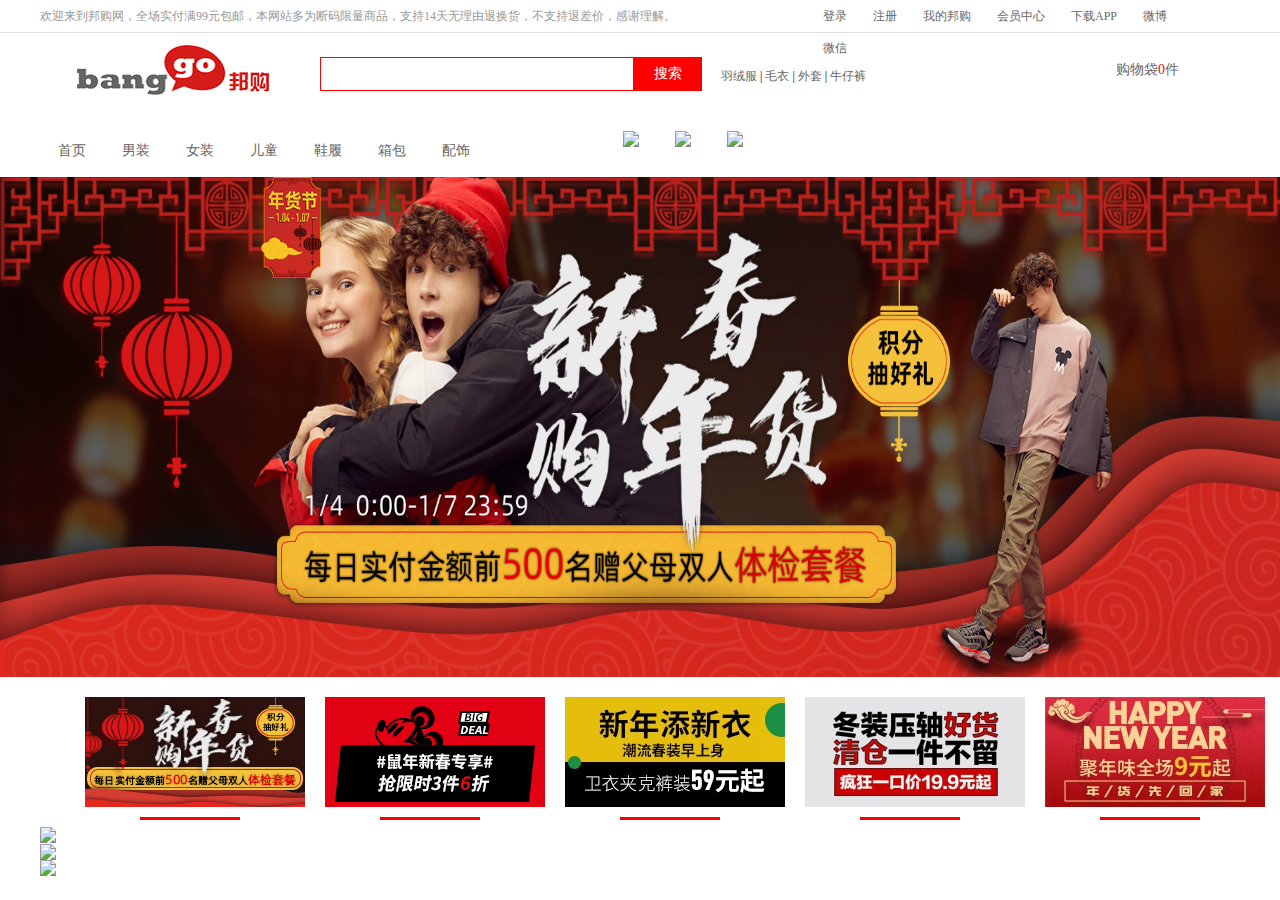
==== server/index.html @ a45a67c1 "邦购第三次上上传_重大整改，路径更改，放大镜功能已实现" ====
<!DOCTYPE html>
<html>
	<head>
		<meta charset="utf-8">
		<title></title>
		<link rel="stylesheet" href="css/index.css" />
		<link rel="stylesheet" href="public.css" />
	</head>
	<body>
		<!-- 头部 -->
		<div id="top">
			<div class="margin">
				<div class="topleft">
					<p>欢迎来到邦购网，全场实付满99元包邮，本网站多为断码限量商品，支持14天无理由退换货，不支持退差价，感谢理解。</p>
				</div>
				<div class="topright">
					<!-- 登录选项 -->
					<div class="login">
						<a href="#">登录</a>
						<div class="login_box">
							<a href="https://bgact.banggo.com/Unionlogin/Authorize?from=qq">QQ账户登录</a>
							<a href="https://bgact.banggo.com/Unionlogin/Authorize?from=alipay">支付宝登录</a>
							<a href="https://m.banggo.com/Api/wxLogin">微信账户登录</a>
						</div>
					</div>
					<!-- 注册 -->
					<a href="#" class="zhuce">注册</a>
					<!-- 个人中心 -->
					<div class="my">
						<a href="#">我的邦购</a>
						<div class="my_box">
							<a href="#">我的订单</a>
							<a href="#">我的积分</a>
							<a href="#">我的点赞</a>
							<a href="#">收货地址</a>
						</div>
					</div>
					<a href="#" class="huiyuan">会员中心</a>
					<!-- 下载APP -->
					<div class="down">
						<a href="#">下载APP</a>
						<img src="//s.banggo.com/pub1/bgweb/default/images/mbshop_pic_mobile.png" style="width: 140px;height: 140px;"
						 class="app">
					</div>
					<a href="#" class="wbo">微博</a>
					<div class="wx">
						<a href="#">微信</a>
						<img src="//s.banggo.com/pub1/bgweb/default/images/mbshop_pic_erweima.jpg" style="width: 140px;height: 140px;"
						 class="wechat">
					</div>
				</div>

			</div>
		</div>

		<!-- 搜索框 -->
		<header>
			<div class="margin">
				<a href="#" class="log"><img src="img/logo.png"></a>
				<div class="search">
					<label for="txt">
						<input type="text" class="text" id="txt" />
						<input type="submit" value="搜索" class="sub" />
					</label>
				</div>
				<div class="some">
					<a href="#">羽绒服</a>
					<span>|</span>
					<a href="#">毛衣</a>
					<span>|</span>
					<a href="#">外套</a>
					<span>|</span>
					<a href="#">牛仔裤</a>
				</div>
				<div class="bag">
					<a href="#">购物袋<b>0</b>件</a>
				</div>
			</div>
		</header>

		<!-- 导航 -->
		<div class="nav">
			<div class="margin">
				<ul class="nav-l">
					<li>
						<div>
							<a href="#">首页</a>
						</div>
					</li>
					<li>
						<div><a href="#">男装</a></div>
						<div class="li1 hover_a">
							<div class="li1_l">
								<dt><a href="#">上装</a></dt>
								<a href="javascript:;">卫衣</a>
								<a href="javascript:;">长袖衬衫</a>
								<a href="javascript:;">夹克</a>
								<a href="javascript:;">毛衣</a>
								<a href="javascript:;">西装</a>
								<a href="javascript:;">风衣</a>
								<a href="javascript:;">大衣</a>
								<a href="javascript:;">羽绒服</a>
								<a href="javascript:;">短袖T恤</a>
								<a href="javascript:;">短袖衬衫</a>
								<a href="javascript:;">长袖T恤</a>
							</div>
							<div class="li1_r">
								<dt><a href="#">下装</a></dt>
								<a href="javascript:;">牛仔长裤</a>
								<a href="javascript:;">休闲长裤</a>
								<a href="javascript:;">针织休闲裤</a>
								<a href="javascript:;">西裤</a>
								<a href="javascript:;">牛仔中短裤</a>
								<a href="javascript:;">休闲中短裤</a>
								<a href="javascript:;">针织中短裤</a>
							</div>
						</div>
					</li>
					<li>
						<div><a href="#">女装</a></div>
						<div class="li2 hover_a">
							<div class="li2_1">
								<dt>
									<a href="javascript:;">上装</a>
								</dt>
								<a href="javascript:;">长袖衬衫</a>
								<a href="javascript:;">卫衣</a>
								<a href="javascript:;">毛衣</a>
								<a href="javascript:;">夹克</a>
								<a href="javascript:;">风衣</a>
								<a href="javascript:;">大衣</a>
								<a href="javascript:;">棉服</a>
								<a href="javascript:;">羽绒服</a>
								<a href="javascript:;">短袖T恤</a>
								<a href="javascript:;">短袖衬衫</a>
								<a href="javascript:;">长袖T恤</a>
							</div>
							<div class="li2_2">
								<dt>
									<a href="javascript:;">下装</a>
								</dt>
								<a href="javascript:;">牛仔长裤</a>
								<a href="javascript:;">休闲长裤</a>
								<a href="javascript:;">针织裤</a>
								<a href="javascript:;">连身裤</a>
								<a href="javascript:;">牛仔中短裤</a>
								<a href="javascript:;">休闲中短裤</a>
							</div>
							<div class="li2_3">
								<dt>
									<a href="javascript:;">裙装</a>
								</dt>
								<a href="javascript:;">连衣裙</a>
								<a href="javascript:;">半身裙</a>
							</div>
							<div class="li2_4">
								<dt>
									<a href="javascript:;">内衣</a>
								</dt>
								<a href="javascript:;">内衣上装</a>
								<a href="javascript:;">内衣下装</a>
								<a href="javascript:;">家居服</a>
								<a href="javascript:;">袜子</a>
							</div>
						</div>
					</li>
					<li>
						<div><a href="#">儿童</a></div>
						<div class="li3 hover_a">
							<div class="li3_1">
								<dt>
									<a href="javascript:;">男童</a>
								</dt>
								<a href="javascript:;">衬衫</a>
								<a href="javascript:;">卫衣</a>
								<a href="javascript:;">外套</a>
								<a href="javascript:;">长裤</a>
								<a href="javascript:;">鞋包配</a>
								<a href="javascript:;">T恤</a>
								<a href="javascript:;">中短裤</a>
							</div>
							<div class="li3_2">
								<dt>
									<a href="javascript:;">女童</a>
								</dt>
								<a href="javascript:;">衬衫</a>
								<a href="javascript:;">卫衣</a>
								<a href="javascript:;">外套</a>
								<a href="javascript:;">裙装</a>
								<a href="javascript:;">长裤</a>
								<a href="javascript:;">鞋包配</a>
								<a href="javascript:;">T恤</a>
								<a href="javascript:;">中短裤</a>
							</div>
							<div class="li3_3">
								<dt>
									<a href="javascript:;">婴幼童</a>
								</dt>
								<a href="javascript:;">连体衣</a>
								<a href="javascript:;">套装</a>
								<a href="javascript:;">下装</a>
								<a href="javascript:;">上装</a>
							</div>
						</div>
					</li>
					<li>
						<div><a href="#">鞋履</a></div>
						<div class="li4 hover_a">
							<div class="li4_1">
								<dt>
									<a href="javascript:;">人气男鞋</a>
								</dt>
								<a href="javascript:;">休闲鞋</a>
								<a href="javascript:;">运动鞋</a>
								<a href="javascript:;">商务鞋</a>
								<a href="javascript:;">帆布鞋</a>
								<a href="javascript:;">靴子</a>
								<a href="javascript:;">凉/拖鞋</a>
							</div>
							<div class="li4_2">
								<dt>
									<a href="javascript:;">人气女鞋</a>
								</dt>
								<a href="javascript:;">休闲鞋</a>
								<a href="javascript:;">运动鞋</a>
								<a href="javascript:;">商务鞋</a>
								<a href="javascript:;">帆布鞋</a>
								<a href="javascript:;">靴子</a>
								<a href="javascript:;">凉/拖鞋</a>
							</div>
						</div>
					</li>
					<li>
						<div><a href="#">箱包</a></div>
						<div class="li5 hover_a">
							<div class="li5_1">
								<dt>
									<a href="javascript:;">品质男包</a>
								</dt>
								<a href="javascript:;">钱包/手拿包</a>
								<a href="javascript:;">胸包</a>
								<a href="javascript:;">双肩包</a>
							</div>
							<div class="li5_2">
								<dt>
									<a href="javascript:;">潮流女包</a>
								</dt>
								<a href="javascript:;">单肩包</a>
								<a href="javascript:;">双肩包</a>
								<a href="javascript:;">斜挎包</a>
								<a href="javascript:;">钱包/手拿包</a>
								<a href="javascript:;">手提包</a>
								<a href="javascript:;">胸包/腰包</a>
							</div>
						</div>
					</li>
					<li>
						<div><a href="#">配饰</a></div>
						<div class="li6 hover_a">
							<div class="li6_1">
								<dt>
									<a href="javascript:;">配饰</a>
								</dt>
								<a href="javascript:;">帽子</a>
								<a href="javascript:;">围巾/丝巾/披肩</a>
								<a href="javascript:;">腰带/皮带</a>
								<a href="javascript:;">其他配饰</a>
								<a href="javascript:;">腕表</a>
							</div>
						</div>
					</li>
				</ul>
				<ul class="nav-r">
					<li><a href="#"><img src="https://img.banggo.com/sources/cms/banggo2017/PC/pcsyfl_2.png"></a></li>
					<li><a href="#"><img src="https://img.banggo.com/sources/cms/banggo2017/PC/pcsyfl_4.png"></a></li>
					<li><a href=""><img src="https://img.banggo.com/sources/cms/banggo2017/PC/kiuyt.gif"></a></li>
				</ul>
			</div>
		</div>

		<!-- 轮播图 -->
		<div class="banner box">
		</div>

		<!-- 楼层1 -->
		<div class="floor_1">
			<div class="margin">
				<div class="f1_t">
					<a href="#"><img src="https://img.banggo.com/sources/cms/banggo2017/PC/jx12133s2_1.jpg"></a>
				</div>
				<div class="f1_b">
				</div>
			</div>
		</div>

		<!-- 楼层2 -->
		<div class="floor_2">
			<div class="margin">
				<div class="f2_t">
					<a href="#"><img src="https://img.banggo.com/sources/cms/banggo2017/PC/jx12133s2_5.jpg"></a>
				</div>
				<div class="f2_b">
				</div>
			</div>
		</div>

		<!-- 楼层3 -->
		<div class="floor_3">
			<div class="margin">
				<div class="f3_t">
					<a href="#"><img src="https://img.banggo.com/sources/cms/banggo2017/PC/80319jrtm.jpg"></a>
				</div>
				<div class="f3_b">
					<!-- 230x325 -->
				</div>
			</div>
		</div>
		
<!-- 		<div class="other">
			<div class="margin">
				<ul>
					<li><a href="#"><img href="https://s.banggo.com/pub7/images/mbshop/20150720/zyshare01.png"></a></li>
					<li><a href="#"><img href="https://s.banggo.com/pub7/images/mbshop/20150720/zyshare01.png"></a></li>
					<li><a href="#"><img href="https://s.banggo.com/pub7/images/mbshop/20150720/zyshare01.png"></a></li>
				</ul>
			</div>
		</div> -->
	</body>
	<script src="js/jquery-1.11.3.js"></script>
	<script src="js/jquery.banner.1.0.js"></script>
	<script src="js/ajax.js"></script>
	<script src="js/nav.js"></script>
	<script src="js/banner.js"></script>
	<script src="js/floor1.js"></script>
	<script src="js/floor2.js"></script>
	<script src="js/floor3.js"></script>
</html>
---- server/css/index.css ----
html,
body {
  width: 100%; }

* {
  outline: none; }

.margin {
  width: 1200px;
  margin: 0 auto; }

#top {
  height: 32px;
  border-bottom: 1px solid #dcdcdc; }

#top .topleft {
  width: 640px;
  float: left;
  color: #999;
  font-size: 12px;
  line-height: 32px; }

#top .topright {
  width: 417px;
  height: 30px;
  float: right;
  font-size: 12px;
  color: #999;
  line-height: 32px; }

#top .topright .login,
.zhuce,
.my,
.huiyuan,
.down,
.wbo,
.wx {
  float: left;
  margin-right: 26px;
  display: block; }

#top .topright .login_box a {
  display: block;
  text-align: center; }

#top .topright .my_box a {
  display: block;
  text-align: center; }

#top .topright .login {
  position: relative; }

#top .topright .app {
  display: none;
  position: absolute; }

#top .topright .wechat {
  display: none;
  position: absolute;
  left: -80px; }

#top .topright .login_box {
  display: none;
  width: 80px;
  height: auto;
  position: absolute;
  top: 32px;
  left: -30px;
  border: 1px solid #b5b5b5;
  background: #ffffff; }

#top .topright .login:hover .login_box {
  display: block; }

#top .topright .my {
  position: relative; }

#top .topright .my_box {
  position: absolute;
  display: none;
  width: 70px;
  border: 1px solid #b5b5b5;
  left: -10px; }

#top .topright .my:hover .my_box {
  display: block; }

#top .topright .down {
  position: relative; }

#top .topright .down:hover .app {
  display: block; }

#top .topright .wx {
  position: relative; }

#top .topright .wx:hover .wechat {
  display: block; }

header {
  height: 65px; }

header .search {
  width: 400px;
  height: 65px;
  margin-top: 18px; }

header .search label {
  width: 380px;
  height: 32px;
  display: flex;
  border: 1px solid red;
  margin: 6px 0 0 14px; }

header .search label .text {
  display: block;
  width: 457px;
  height: 32px;
  border: 0;
  border-right: 1px solid red; }

header .search label .sub {
  display: block;
  width: 98px;
  height: 32px;
  border: 0;
  background: red;
  font: 14px/32px '';
  color: white; }

header .log {
  float: left; }

header .search {
  float: left; }

header .some {
  float: left;
  width: 350px;
  margin-top: 35px;
  margin-left: 15px; }

header .bag {
  float: left;
  width: 150px;
  height: 55px;
  font: 400 14px '';
  box-sizing: border-box;
  background: url(//s.banggo.com/pub7/images/mbshop/veoimg/Veo_mbshop_spirit_pic.png?t=20160603) 0 -410px no-repeat;
  padding-left: 45px;
  padding-top: 28px; }

header .bag b {
  color: red; }

.nav {
  height: 59px;
  padding: 20px 0 0; }
  .nav .nav-l {
    width: 465px;
    height: 40px;
    font-size: 14px;
    font-weight: normal;
    line-height: 40px;
    float: left;
    padding: 0 17px 0 0;
    box-sizing: border-box; }
    .nav .nav-l li {
      float: left;
      padding: 13px 18px;
      position: relative; }
      .nav .nav-l li .li1 {
        position: absolute;
        width: 200px;
        display: flex;
        box-sizing: border-box;
        box-shadow: 0 0 5px #ccc;
        padding-top: 10px;
        padding-bottom: 10px;
        z-index: 10;
        background: white;
        top: 59px;
        visibility: hidden; }
        .nav .nav-l li .li1 .li1_l {
          box-sizing: border-box;
          flex: 1;
          padding-left: 10px;
          border-right: 1px solid #e6e6e6; }
          .nav .nav-l li .li1 .li1_l dt {
            font-size: 24px; }
            .nav .nav-l li .li1 .li1_l dt a {
              text-align: center;
              color: red;
              padding-left: 0; }
          .nav .nav-l li .li1 .li1_l a {
            display: block;
            padding-left: 10px; }
        .nav .nav-l li .li1 .li1_r {
          flex: 1;
          box-sizing: border-box;
          padding-left: 10px; }
          .nav .nav-l li .li1 .li1_r dt {
            font-size: 24px; }
            .nav .nav-l li .li1 .li1_r dt a {
              text-align: center;
              color: red;
              padding-left: 0; }
          .nav .nav-l li .li1 .li1_r a {
            display: block;
            margin-left: 10px; }
      .nav .nav-l li .li2 {
        position: absolute;
        width: 400px;
        box-shadow: 0 0 5px #ccc;
        display: flex;
        padding-top: 10px;
        padding-bottom: 10px;
        z-index: 10;
        background: white;
        top: 59px;
        visibility: hidden; }
        .nav .nav-l li .li2 .li2_1, .nav .nav-l li .li2 .li2_2, .nav .nav-l li .li2 .li2_3, .nav .nav-l li .li2 .li2_4 {
          flex: 1;
          padding-left: 10px;
          border-right: 1px solid #e6e6e6; }
          .nav .nav-l li .li2 .li2_1 dt, .nav .nav-l li .li2 .li2_2 dt, .nav .nav-l li .li2 .li2_3 dt, .nav .nav-l li .li2 .li2_4 dt {
            font-size: 24px; }
            .nav .nav-l li .li2 .li2_1 dt a, .nav .nav-l li .li2 .li2_2 dt a, .nav .nav-l li .li2 .li2_3 dt a, .nav .nav-l li .li2 .li2_4 dt a {
              text-align: center;
              color: red;
              padding-left: 0; }
          .nav .nav-l li .li2 .li2_1 a, .nav .nav-l li .li2 .li2_2 a, .nav .nav-l li .li2 .li2_3 a, .nav .nav-l li .li2 .li2_4 a {
            display: block;
            padding-left: 10px; }
      .nav .nav-l li .li3 {
        width: 300px;
        position: absolute;
        box-shadow: 0 0 5px #ccc;
        display: flex;
        padding-top: 10px;
        padding-bottom: 10px;
        z-index: 10;
        background: white;
        top: 59px;
        visibility: hidden; }
        .nav .nav-l li .li3 .li3_1 {
          flex: 1;
          padding-left: 10px;
          border-right: 1px solid #e6e6e6; }
          .nav .nav-l li .li3 .li3_1 dt {
            font-size: 24px; }
            .nav .nav-l li .li3 .li3_1 dt a {
              text-align: center;
              color: red;
              padding-left: 0; }
          .nav .nav-l li .li3 .li3_1 a {
            display: block;
            padding-left: 10px; }
        .nav .nav-l li .li3 .li3_2 {
          flex: 1;
          padding-left: 10px;
          border-right: 1px solid #e6e6e6; }
          .nav .nav-l li .li3 .li3_2 dt {
            font-size: 24px; }
            .nav .nav-l li .li3 .li3_2 dt a {
              text-align: center;
              color: red;
              padding-left: 0; }
          .nav .nav-l li .li3 .li3_2 a {
            display: block;
            padding-left: 10px; }
        .nav .nav-l li .li3 .li3_3 {
          flex: 1;
          padding-left: 10px;
          border-right: 1px solid #e6e6e6; }
          .nav .nav-l li .li3 .li3_3 dt {
            font-size: 24px; }
            .nav .nav-l li .li3 .li3_3 dt a {
              text-align: center;
              color: red;
              padding-left: 0; }
          .nav .nav-l li .li3 .li3_3 a {
            display: block;
            padding-left: 10px; }
      .nav .nav-l li .li4 {
        width: 300px;
        position: absolute;
        box-shadow: 0 0 5px #ccc;
        display: flex;
        padding-top: 10px;
        padding-bottom: 10px;
        z-index: 10;
        background: white;
        top: 59px;
        visibility: hidden; }
        .nav .nav-l li .li4 .li4_1, .nav .nav-l li .li4 .li4_2 {
          flex: 1;
          padding-left: 10px;
          border-right: 1px solid #e6e6e6; }
          .nav .nav-l li .li4 .li4_1 dt, .nav .nav-l li .li4 .li4_2 dt {
            font-size: 24px; }
            .nav .nav-l li .li4 .li4_1 dt a, .nav .nav-l li .li4 .li4_2 dt a {
              text-align: center;
              color: red;
              padding-left: 0; }
          .nav .nav-l li .li4 .li4_1 a, .nav .nav-l li .li4 .li4_2 a {
            display: block;
            padding-left: 10px; }
      .nav .nav-l li .li5 {
        width: 300px;
        position: absolute;
        box-shadow: 0 0 5px #ccc;
        display: flex;
        padding-top: 10px;
        padding-bottom: 10px;
        z-index: 10;
        background: white;
        top: 59px;
        visibility: hidden; }
        .nav .nav-l li .li5 .li5_1, .nav .nav-l li .li5 .li5_2 {
          flex: 1;
          padding-left: 10px;
          border-right: 1px solid #e6e6e6; }
          .nav .nav-l li .li5 .li5_1 dt, .nav .nav-l li .li5 .li5_2 dt {
            font-size: 24px; }
            .nav .nav-l li .li5 .li5_1 dt a, .nav .nav-l li .li5 .li5_2 dt a {
              text-align: center;
              color: red;
              padding-left: 0; }
          .nav .nav-l li .li5 .li5_1 a, .nav .nav-l li .li5 .li5_2 a {
            display: block;
            padding-left: 10px; }
      .nav .nav-l li .li6 {
        width: 120px;
        position: absolute;
        box-shadow: 0 0 5px #ccc;
        display: flex;
        padding-top: 10px;
        padding-bottom: 10px;
        z-index: 10;
        background: white;
        top: 59px;
        visibility: hidden; }
        .nav .nav-l li .li6 .li6_1 {
          flex: 1;
          padding-left: 10px;
          border-right: 1px solid #e6e6e6; }
          .nav .nav-l li .li6 .li6_1 dt {
            font-size: 24px; }
            .nav .nav-l li .li6 .li6_1 dt a {
              text-align: center;
              color: red;
              padding-left: 0; }
          .nav .nav-l li .li6 .li6_1 a {
            display: block;
            padding-left: 10px; }
  .nav .nav-r {
    width: 527px;
    height: 30px;
    float: left;
    font-size: 14px;
    font-weight: normal;
    line-height: 40px;
    padding: 0 17px 0 0;
    box-sizing: border-box;
    margin-left: 100px; }
    .nav .nav-r li {
      float: left;
      padding: 0 18px; }

.floor_1 .f1_b {
  display: flex; }
  .floor_1 .f1_b a {
    display: block;
    flex: 1; }

.floor_2 .f2_b {
  display: flex;
  flex-wrap: wrap; }
  .floor_2 .f2_b a {
    display: block;
    flex: 1; }

.floor_3 .f3_b {
  display: flex;
  flex-wrap: wrap;
  justify-content: space-between; }
---- server/public.css ----
@charset "utf-8";
/* CSS Document */

*{margin:0;padding:0;}/*去除空隙*/
li{list-style:none;}/*去除列表符号*//
body,ol,ul,h1,h2,h3,h4,h5,h6,p,dl,dd,fieldset,legend,input,textarea,select {margin:0;padding:0;}
body{font:12px "宋体";word-wrap:break-word;}
a,u,s,del{color:#666;text-decoration:none;} 
fieldset ,a img,.bor0{border:0;}
i,em,b{font-style:normal;font-weight:100;}
img{vertical-align:middle;}
table{border-collapse:collapse;}
.ind2{text-indent:2em;}

/*图片水平垂直居中*/
.valign{text-align:center;}
.valign img{vertical-align:middle;}
.valign:after{content:"";display:inline-block;height:100%;vertical-align:middle;}

/*单行文本出现省略号*/
.over{white-space:nowrap;overflow:hidden;text-overflow:ellipsis;}

/*阻止margin-top向父元素传递*/
.clear:before{content:"";display:table;}

/*清除浮动*/
.clear:after{content:"";clear:both;display:block;}
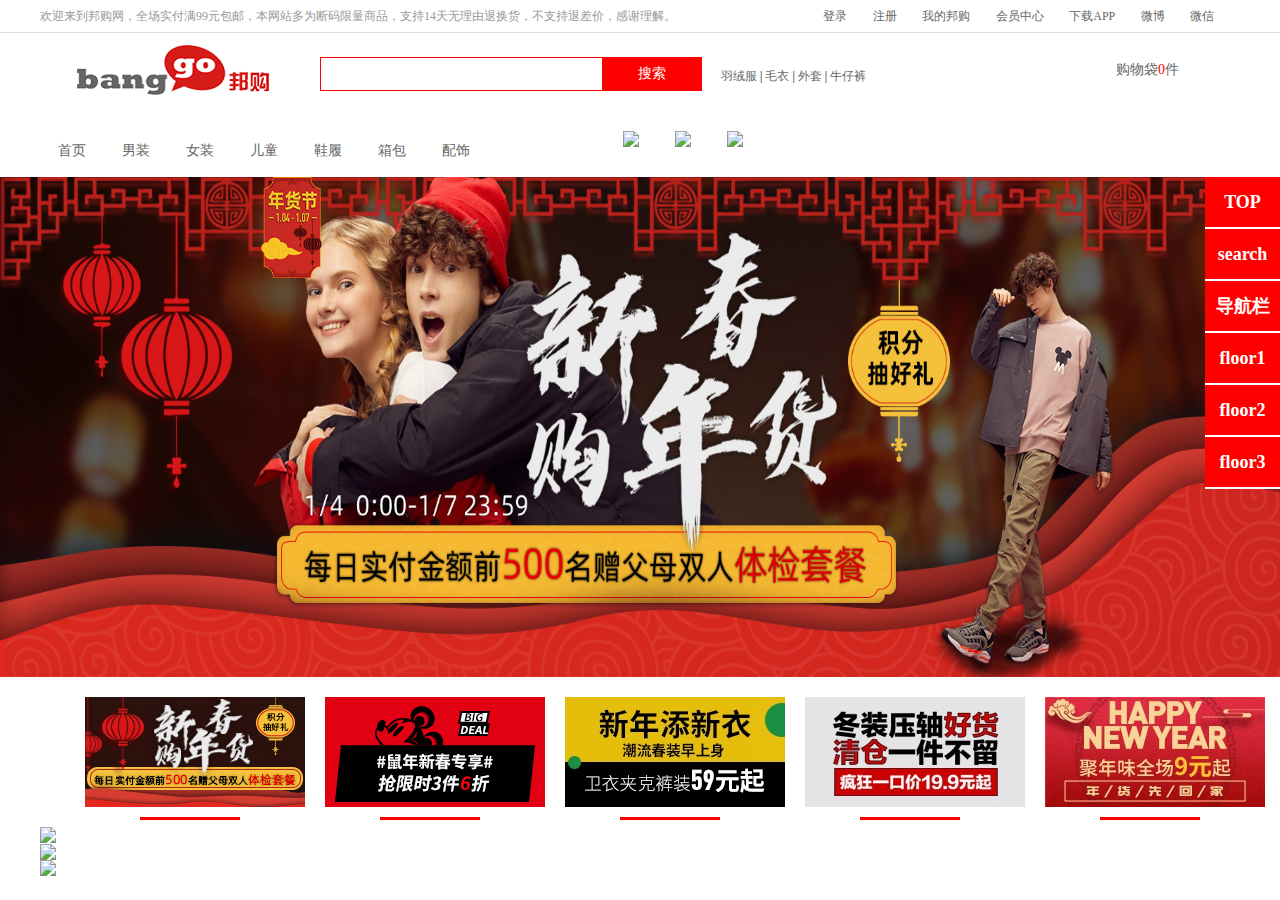
==== commit 8c82d31e: "第五次重大修改，账号互通" ====
--- a/server/index.html
+++ b/server/index.html
@@ -8,7 +8,7 @@
 	</head>
 	<body>
 		<!-- 头部 -->
-		<div id="top">
+		<div id="top" class="box1">
 			<div class="margin">
 				<div class="topleft">
 					<p>欢迎来到邦购网，全场实付满99元包邮，本网站多为断码限量商品，支持14天无理由退换货，不支持退差价，感谢理解。</p>
@@ -16,7 +16,7 @@
 				<div class="topright">
 					<!-- 登录选项 -->
 					<div class="login">
-						<a href="#">登录</a>
+						<a href="login.html" class="login_l">登录</a>
 						<div class="login_box">
 							<a href="https://bgact.banggo.com/Unionlogin/Authorize?from=qq">QQ账户登录</a>
 							<a href="https://bgact.banggo.com/Unionlogin/Authorize?from=alipay">支付宝登录</a>
@@ -24,7 +24,7 @@
 						</div>
 					</div>
 					<!-- 注册 -->
-					<a href="#" class="zhuce">注册</a>
+					<a href="register.html" class="zhuce">注册</a>
 					<!-- 个人中心 -->
 					<div class="my">
 						<a href="#">我的邦购</a>
@@ -54,13 +54,13 @@
 		</div>
 
 		<!-- 搜索框 -->
-		<header>
+		<header class="box1">
 			<div class="margin">
 				<a href="#" class="log"><img src="img/logo.png"></a>
 				<div class="search">
 					<label for="txt">
 						<input type="text" class="text" id="txt" />
-						<input type="submit" value="搜索" class="sub" />
+						<a href="search.html"><input type="submit" value="搜索" class="sub" /></a>
 					</label>
 				</div>
 				<div class="some">
@@ -79,7 +79,7 @@
 		</header>
 
 		<!-- 导航 -->
-		<div class="nav">
+		<div class="nav box1" id="nav_m">
 			<div class="margin">
 				<ul class="nav-l">
 					<li>
@@ -283,7 +283,7 @@
 		</div>
 
 		<!-- 楼层1 -->
-		<div class="floor_1">
+		<div class="floor_1 box1" id="floor1_m">
 			<div class="margin">
 				<div class="f1_t">
 					<a href="#"><img src="https://img.banggo.com/sources/cms/banggo2017/PC/jx12133s2_1.jpg"></a>
@@ -294,7 +294,7 @@
 		</div>
 
 		<!-- 楼层2 -->
-		<div class="floor_2">
+		<div class="floor_2 box1" id="floor2_m">
 			<div class="margin">
 				<div class="f2_t">
 					<a href="#"><img src="https://img.banggo.com/sources/cms/banggo2017/PC/jx12133s2_5.jpg"></a>
@@ -305,33 +305,41 @@
 		</div>
 
 		<!-- 楼层3 -->
-		<div class="floor_3">
+		<div class="floor_3 box1" id="floor3_m">
 			<div class="margin">
 				<div class="f3_t">
 					<a href="#"><img src="https://img.banggo.com/sources/cms/banggo2017/PC/80319jrtm.jpg"></a>
 				</div>
 				<div class="f3_b">
 					<!-- 230x325 -->
-				</div>
-			</div>
-		</div>
-		
-<!-- 		<div class="other">
-			<div class="margin">
-				<ul>
-					<li><a href="#"><img href="https://s.banggo.com/pub7/images/mbshop/20150720/zyshare01.png"></a></li>
-					<li><a href="#"><img href="https://s.banggo.com/pub7/images/mbshop/20150720/zyshare01.png"></a></li>
-					<li><a href="#"><img href="https://s.banggo.com/pub7/images/mbshop/20150720/zyshare01.png"></a></li>
-				</ul>
-			</div>
-		</div> -->
+<!-- 					<div class="goods_box" style="width: 230px;height: 325px; background:#EFEFEF;">
+						<a href="##"><img src="${this.res[i].img}" style="width:230px;height:230px"></a>
+						<<b> class="goodsId" style="margin-left: 15px;">${this.res[i].goodsId}</b>
+						<a href="##" class="brand" style="display: block;font-size: 16px; margin: 10px 0 0 15px;">${this.res[i].brand}</a>				
+						<a href="##" class="describe" style="display: block;font-size: 16px;margin:10px 0 0 15px;">${this.res[i].describe}</a>
+						<span class="price" style=" display: block;color: red;font-size: 16px;font-weight: 700;  margin: 8px 16px 0;">￥${this.res[i].price}</span>
+					</div> -->
+				</div>
+			</div>
+		</div>
+		<div class="maodian">
+			<ul class="list_f">
+				<li>TOP</li>
+				<li>search</li>
+				<li>导航栏</li>
+				<li>floor1</li>
+				<li>floor2</li>
+				<li>floor3</li>
+			</ul>
+		</div>
+
 	</body>
 	<script src="js/jquery-1.11.3.js"></script>
 	<script src="js/jquery.banner.1.0.js"></script>
 	<script src="js/ajax.js"></script>
-	<script src="js/nav.js"></script>
 	<script src="js/banner.js"></script>
-	<script src="js/floor1.js"></script>
-	<script src="js/floor2.js"></script>
-	<script src="js/floor3.js"></script>
+	<script src="js/index-account.js"></script>
+	<script src="js/cookie.js"></script>
+	<script src="js/s_cookie.js"></script>
+	<script src="js/getgoodid.js"></script>
 </html>
--- a/server/css/index.css
+++ b/server/css/index.css
@@ -26,7 +26,8 @@
   float: right;
   font-size: 12px;
   color: #999;
-  line-height: 32px; }
+  line-height: 32px;
+  display: flex; }
 
 #top .topright .login,
 .zhuce,
@@ -35,8 +36,7 @@
 .down,
 .wbo,
 .wx {
-  float: left;
-  margin-right: 26px;
+  flex: auto;
   display: block; }
 
 #top .topright .login_box a {
@@ -385,3 +385,22 @@
   display: flex;
   flex-wrap: wrap;
   justify-content: space-between; }
+  .floor_3 .f3_b .goods_box {
+    margin-top: 10px; }
+
+.maodian {
+  width: 75px;
+  text-align: center;
+  background: red;
+  position: fixed;
+  right: 0;
+  top: 177px; }
+  .maodian ul li {
+    border-bottom: 2px solid white;
+    height: 50px;
+    line-height: 50px;
+    color: white;
+    font-size: 18px;
+    font-weight: 900;
+    display: block;
+    cursor: pointer; }
